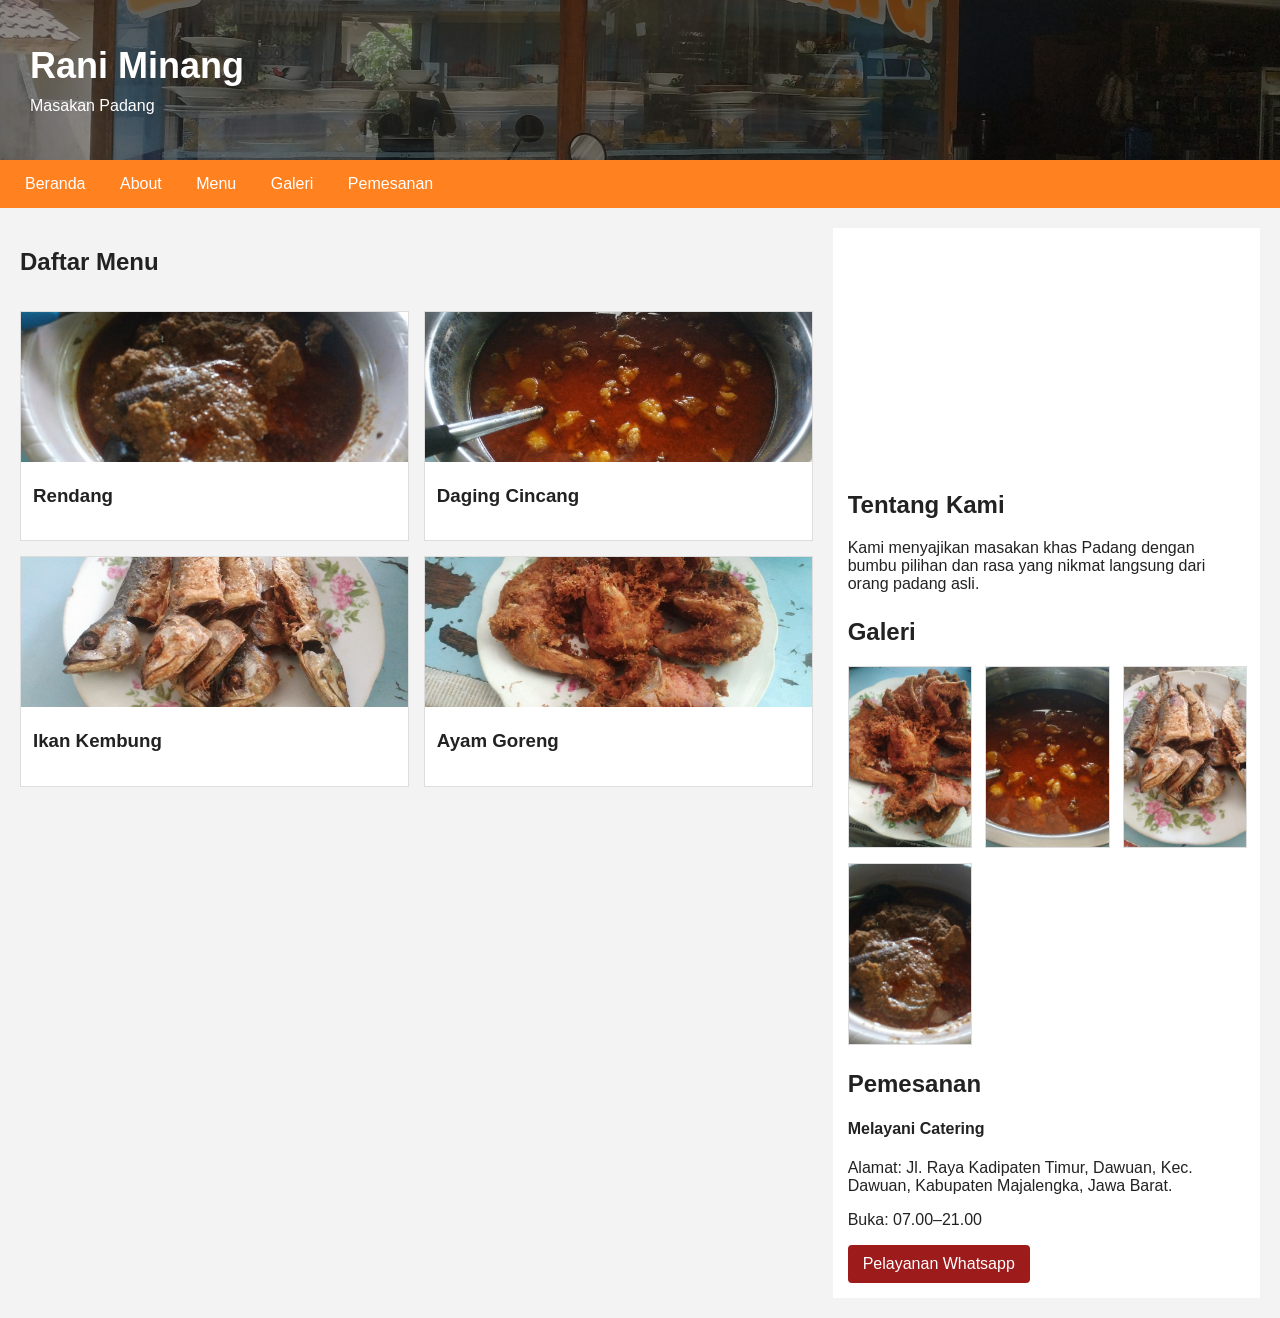
==== PABW/Tugas 3/index.html @ ab868aa8 "Add files via upload" ====
<!DOCTYPE html>
<html lang="id">
<head>
    <meta charset="UTF-8">
    <meta name="viewport" content="width=device-width, initial-scale=1.0">

    <link rel="stylesheet" href="style.css">
</head>
<body>

    <!-- Banner -->
    <header class="banner" id="beranda">
        <h1> Rani Minang</h1>
        <p>Masakan Padang</p>
    </header>

    <!-- Menu Bar -->
    <nav class="navbar">
        <a href="#beranda">Beranda</a>
        <a href="#about">About</a>
        <a href="#menu">Menu</a>
        <a href="#galeri">Galeri</a>
        <a href="#pemesanan">Pemesanan</a>
    </nav>

    <!-- Menu Utama -->
    <main class="Utama">

        <!-- Daftar Menu -->
        <section class="daftar-menu" id="menu">
            <h2>Daftar Menu</h2>

            <div class="kartu-menu">
                <img src="rendang.jpg"
                     alt="Rendang">
                <h3>Rendang</h3>
            </div>

            <div class="kartu-menu">
                <img src="daging cincang.jpg"
                     alt="Daging Cincang">
                <h3>Daging Cincang</h3>

            </div>

            <div class="kartu-menu">
                <img src="ikan kembung.jpg"
                     alt="Ikan Kembung">
                <h3>Ikan Kembung</h3>

            </div>

            <div class="kartu-menu">
                <img src="ayam goreng.jpg"
                     alt="Ayam Goreng">
                <h3>Ayam Goreng</h3>

            </div>
        </section>

        <!-- VIDEO-->
        <aside class="sidebar">
            <iframe
                src="https://www.youtube-nocookie.com/embed/g0WtPACN71E"
                title="Video promosi warung nasi Padang"
                allowfullscreen>
            </iframe>

            <!-- ABOUT -->
            <section id="about">
                <h2>Tentang Kami</h2>
                <p>Kami menyajikan masakan khas Padang dengan bumbu pilihan dan rasa yang nikmat langsung dari orang padang asli.</p>
            </section>

            <!-- GALERI -->
            <section id="galeri">
                <h2>Galeri</h2>
                 <div class="daftar-galeri">

                 <img src="ayam goreng.jpg" alt="Galeri 1">
                 <img src="daging cincang.jpg" alt="Galeri 2">
                 <img src="ikan kembung.jpg" alt="Galeri 3">
                 <img src="rendang.jpg" alt="Galeri 4">

                </div>
            </section>

            <!-- PEMESANAN -->
            <section id="pemesanan">
                <h2>Pemesanan</h2>
                <h4>Melayani Catering</h4>
                <p>Alamat: Jl. Raya Kadipaten Timur, Dawuan, Kec. Dawuan, Kabupaten Majalengka, Jawa Barat.</p>
                <p>Buka: 07.00–21.00</p>
                <a class="tombol" href="https://wa.me/6285156130270" target="_blank">
                Pelayanan Whatsapp
                </a>
            </section>
        </aside>
    </main>
</body>
</html>
---- PABW/Tugas 3/style.css ----
body {
    margin: 0;
    font-family: Arial, sans-serif;
    background-color: #f3f3f3;
    color: #222;
}

/* Banner */
.banner {
    padding: 45px 30px;
    color: white;
    background-image:
        linear-gradient(rgba(0, 0, 0, 0.45), rgba(0, 0, 0, 0.45)),
        url("photo\ warung.jpg");
    background-size: cover;
    background-position: center;
}

.banner h1 {
    margin: 0 0 10px;
    font-size: 36px;
}

.banner p {
    margin: 0;
}

/* Barr */
.navbar {
    background-color: #ff8120;
    padding: 0 10px;

    position: sticky;
    top: 0;
    z-index: 1000;
}

.navbar a {
    display: inline-block;
    padding: 15px;
    color: white;
    text-decoration: none;
}

.navbar a:hover {
    background-color: #333;
}


/* BERANDA */
.Utama {
    display: flex;
    gap: 20px;
    padding: 20px;
    align-items: flex-start;
    box-sizing: border-box;
}

/* Daftar makanan */
.daftar-menu {
    width: 65%;
    min-width: 0;
    display: grid;
    grid-template-columns: repeat(2, minmax(0, 1fr));
    gap: 15px;
    box-sizing: border-box;
}

.daftar-menu h2 {
    grid-column: 1 / -1;
}

/* Video dan informasi */
.sidebar {
    width: 35%;
    min-width: 0;
    background-color: white;
    padding: 15px;
    box-sizing: border-box;
}

.sidebar iframe {
    display: block;
    width: 100%;
    aspect-ratio: 16 / 9;
    border: 0;
}

/* Tablet dan HP */
@media (max-width: 700px) {
    .Utama {
        flex-direction: column;
        align-items: stretch;
        padding: 15px;
        gap: 20px;
    }

    .daftar-menu,
    .sidebar {
        width: 100%;
    }

    .banner h1 {
        font-size: 28px;
    }

    .navbar a {
        padding: 12px 8px;
        font-size: 13px;
    }

    .daftar-menu {
        grid-template-columns: repeat(2, minmax(0, 1fr));
    }

    .kartu-menu img {
        height: 140px;
    }
}

/* HP kecil */
@media (max-width: 400px) {
    .Utama {
        padding: 10px;
    }

    .daftar-menu {
        gap: 10px;
    }

    .kartu-menu img {
        height: 110px;
    }

    .kartu-menu h3 {
        font-size: 15px;
    }

    .navbar a {
        padding: 10px 6px;
        font-size: 12px;
    }
}

/* Kartu setiap makanan */
.kartu-menu {
    padding-bottom: 15px;
    background-color: white;
    border: 1px solid #ddd;
}

.kartu-menu img {
    width: 100%;
    height: 150px;
    object-fit: cover;
}

.kartu-menu h3,
.kartu-menu p,
.kartu-menu strong {
    margin-left: 12px;
    margin-right: 12px;
}

.kartu-menu p {
    color: #555;
    font-size: 14px;
}

.kartu-menu strong {
    color: #9e1b1b;
}

/* Video */
.sidebar {
    width: 35%;
    background-color: white;
    padding: 15px;
}

.sidebar iframe {
    width: 100%;
    aspect-ratio: 16 / 9;
    border: 0;
}

.sidebar section {
    margin-top: 25px;
}

.tombol {
    display: inline-block;
    padding: 10px 15px;
    background-color: #9e1b1b;
    color: white;
    text-decoration: none;
    border-radius: 4px;
}

.tombol:hover {
    background-color: #6f1111;
}

/*Tampilan HP atau Potrait*/
@media (max-width: 700px) {
    .Utama {
        flex-direction: column;
    }

    .daftar-menu,
    .sidebar {
        width: auto;
    }

    .banner h1 {
        font-size: 28px;
    }

    .navbar a {
        padding: 12px 8px;
        font-size: 13px;
    }
}

@media (max-width: 450px) {
    .daftar-menu {
        grid-template-columns: 1fr;
    }
}

/* BAGIAN GALERI */
.galeri {
    width: 100%;
    margin-top: 20px;
}

.daftar-galeri {
    display: grid;
    grid-template-columns: repeat(3, 1fr);
    gap: 15px;
}

.daftar-galeri img {
    width: 100%;
    height: 180px;
    object-fit: cover;
    border: 1px solid #ddd;
}

/* Galeri di layar HP */
@media (max-width: 700px) {
    .daftar-galeri {
        grid-template-columns: repeat(2, 1fr);
    }
}
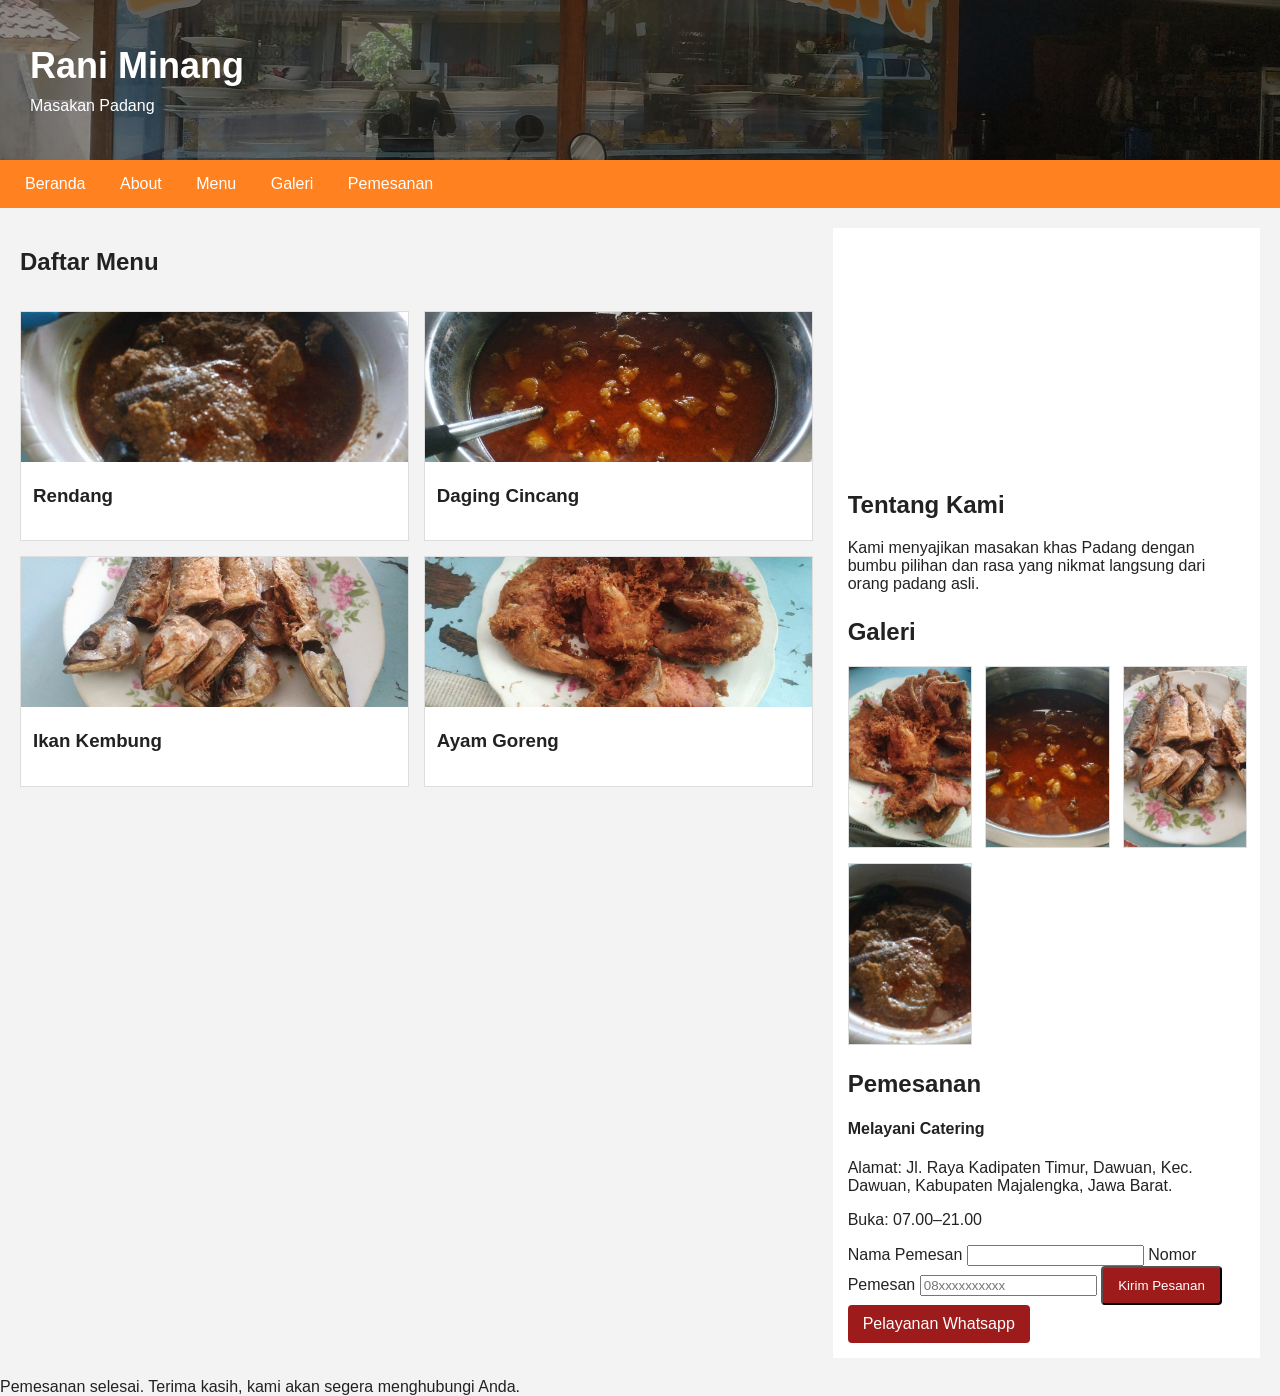
==== commit d664997b: "Update index.html" ====
--- a/PABW/Tugas 3/index.html
+++ b/PABW/Tugas 3/index.html
@@ -61,7 +61,7 @@
         <!-- VIDEO-->
         <aside class="sidebar">
             <iframe
-                src="https://www.youtube-nocookie.com/embed/g0WtPACN71E"
+                src="https://www.youtube-nocookie.com/embed/Squ7m3FW5kE"
                 title="Video promosi warung nasi Padang"
                 allowfullscreen>
             </iframe>
@@ -91,11 +91,42 @@
                 <h4>Melayani Catering</h4>
                 <p>Alamat: Jl. Raya Kadipaten Timur, Dawuan, Kec. Dawuan, Kabupaten Majalengka, Jawa Barat.</p>
                 <p>Buka: 07.00–21.00</p>
+
+                <!-- FORM PEMESANAN -->
+                <form class="form-pesan" action="pesanan.php" method="post">
+                    <label>Nama Pemesan
+                        <input type="text" name="nama" required maxlength="60">
+                    </label>
+                    <label>Nomor Pemesan
+                        <input type="tel" name="nomor" required placeholder="08xxxxxxxxxx">
+                    </label>
+                    <button type="submit" class="tombol">Kirim Pesanan</button>
+                </form>
+
                 <a class="tombol" href="https://wa.me/6285156130270" target="_blank">
                 Pelayanan Whatsapp
                 </a>
             </section>
         </aside>
     </main>
+
+    <!-- PEMBERITAHUAN PEMESANAN -->
+    <div class="notifikasi" id="notifikasi" role="status">
+        Pemesanan selesai. Terima kasih, kami akan segera menghubungi Anda.
+    </div>
+
+    <script>
+        // Tampilkan pemberitahuan selesai memesan
+        var params = new URLSearchParams(window.location.search);
+        if (params.get('status') === 'selesai') {
+            var kotak = document.getElementById('notifikasi');
+            kotak.classList.add('tampil');
+            setTimeout(function () {
+                kotak.classList.remove('tampil');
+            }, 5000);
+            // Hapus ?status dari URL supaya tidak muncul lagi saat di-refresh
+            history.replaceState(null, '', window.location.pathname + window.location.hash);
+        }
+    </script>
 </body>
 </html>
